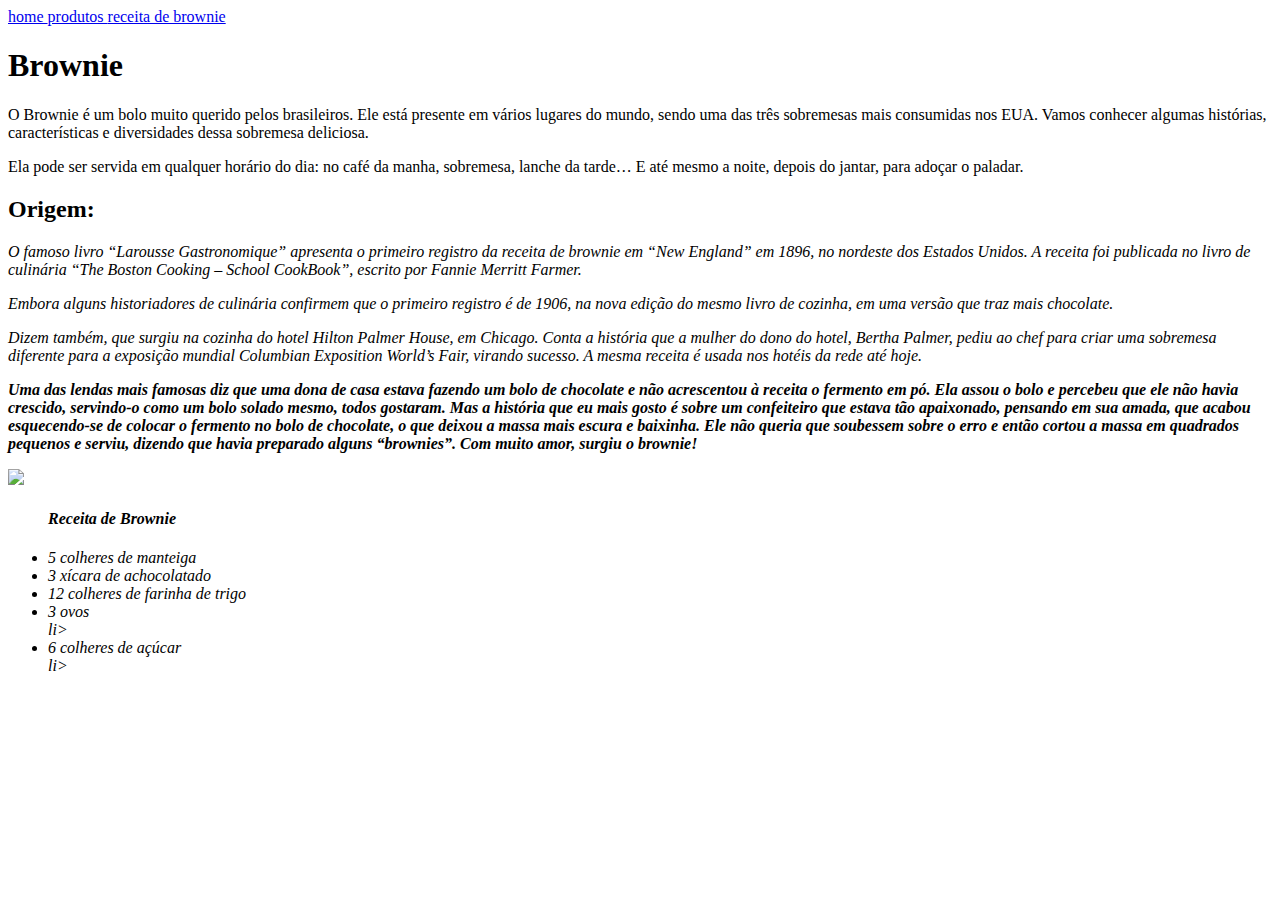
==== index.html @ 2db20225 "index.html" ====
<!DOCTYPE html>
<html lang="pt-br">
<head>
    <meta charset="UTF-8">
    <meta http-equiv="X-UA-Compatible" content="IE=edge">
    <meta name="viewport" content="width=device-width, initial-scale=1.0">
    <title>Receita de Brownie</title>
    <link rel="stylesheet" href="helo.css">
</head>

<body> 
    <header>
        <nav>
<a href="index.html"> home </a>
<a href="produtos.html"> produtos </a>
        <a href="https://www.youtube.com/watch?v=u8qEy8E4r8I"> receita de brownie </a>
        </nav>
    </header>
    
    <h1> Brownie </h1>
    <p class="chocolate">  O Brownie é um bolo muito querido pelos brasileiros. Ele está presente em vários lugares do mundo, sendo uma das três sobremesas mais consumidas nos EUA. Vamos conhecer algumas histórias, características e diversidades dessa sobremesa deliciosa.  </em> </p>
<p class="uva">Ela pode ser servida em qualquer horário do dia: no café da manha, sobremesa, lanche da tarde… E até mesmo a noite, depois do jantar, para adoçar o paladar.</p>
    
    <h2> Origem: </h2>
<p> <em>O famoso livro “Larousse Gastronomique” apresenta o primeiro registro da receita de brownie em “New England” em 1896, no nordeste dos Estados Unidos. A receita foi publicada no livro de culinária “The Boston Cooking – School CookBook”, escrito por Fannie Merritt Farmer.</p>
<p><em>Embora alguns historiadores de culinária confirmem que o primeiro registro é de 1906, na nova edição do mesmo livro de cozinha, em uma versão que traz mais chocolate.</em></p>
<p> <em>Dizem também, que surgiu na cozinha do hotel Hilton Palmer House, em Chicago. Conta a história que a mulher do dono do hotel, Bertha Palmer, pediu ao chef para criar uma sobremesa diferente para a exposição mundial Columbian Exposition World’s Fair, virando sucesso. A mesma receita é usada nos hotéis da rede até hoje.</em> </p>
<p> <strong>Uma das lendas mais famosas diz que uma dona de casa estava fazendo um bolo de chocolate e não acrescentou à receita o fermento em pó. Ela assou o bolo e percebeu que ele não havia crescido, servindo-o como um bolo solado mesmo, todos gostaram. Mas a história que eu mais gosto é sobre um confeiteiro que estava tão apaixonado, pensando em sua amada, que acabou esquecendo-se de colocar o fermento no bolo de chocolate, o que deixou a massa mais escura e baixinha. Ele não queria que soubessem sobre o erro e então cortou a massa em quadrados pequenos e serviu, dizendo que havia preparado alguns “brownies”.
    
    Com muito amor, surgiu o brownie!</strong></p>

    
    
    <div class="imagemcentralizada">
<img class="Brownie.jpg" src="abertura.webp">
    </div>
      


    <ul>
    <h4> Receita de Brownie</h4>
    <li class="lista"> 5 colheres de manteiga</li>
    <li class="lista"> 3 xícara de achocolatado</li>
    <li class="lista"> 12 colheres de farinha de trigo</li>
    <li class="lista"> 3 ovos</li>li>
    <li class="lista"> 6 colheres de açúcar</li>li>
</ul>

</body>
</html>
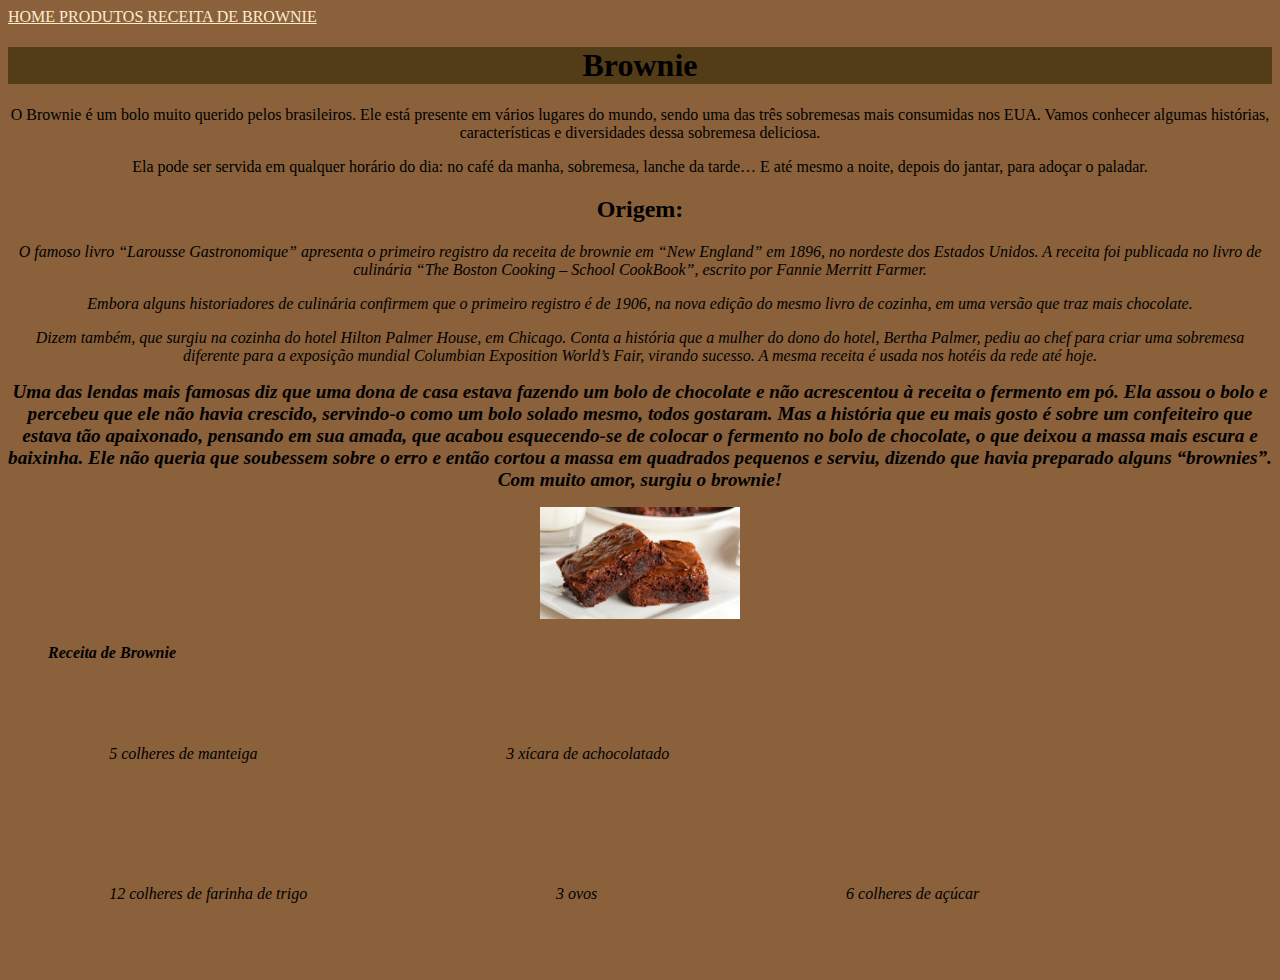
==== commit af4027f4: "Update index.html" ====
--- a/index.html
+++ b/index.html
@@ -32,7 +32,7 @@
     
     
     <div class="imagemcentralizada">
-<img class="Brownie.jpg" src="abertura.webp">
+<img class="imagem1" src="brownie-de-chocolate.jpg">
     </div>
       
 
@@ -42,9 +42,8 @@
     <li class="lista"> 5 colheres de manteiga</li>
     <li class="lista"> 3 xícara de achocolatado</li>
     <li class="lista"> 12 colheres de farinha de trigo</li>
-    <li class="lista"> 3 ovos</li>li>
-    <li class="lista"> 6 colheres de açúcar</li>li>
+    <li class="lista"> 3 ovos</li>
+    <li class="lista"> 6 colheres de açúcar</li>
 </ul>
 
 </body>
-</html>
--- a/helo.css
+++ b/helo.css
@@ -0,0 +1,51 @@
+h1 {
+    text-align:center;
+    background-color: rgb(83, 60, 24);
+}
+h2{
+    text-align: center;
+}
+h3{
+    font-style: oblique;
+    background-color: #8d6c40;
+    text-align: center;
+}
+
+p {
+    text-align: center;
+    font-size: medium;
+}
+strong {
+    font-size: larger;
+}
+
+body {
+    background-color: rgb(138, 97, 59);
+}
+.imagem1 {
+    width: 200px;
+}
+.imagemcentralizada {
+ text-align: center;
+}
+
+.unicornio {
+    background-color: rgb(180, 148, 112)
+
+}
+.brilho {
+   color: rgb(63, 56, 42);
+    font-style: italic
+}
+.lista {
+        display: inline-block;
+        padding: 5%;
+        margin-right: 10%;
+    }
+
+nav a{
+    text-transform: uppercase;
+    color: blanchedalmond;
+    font-weight: 300;
+    font-size: 100%;
+}
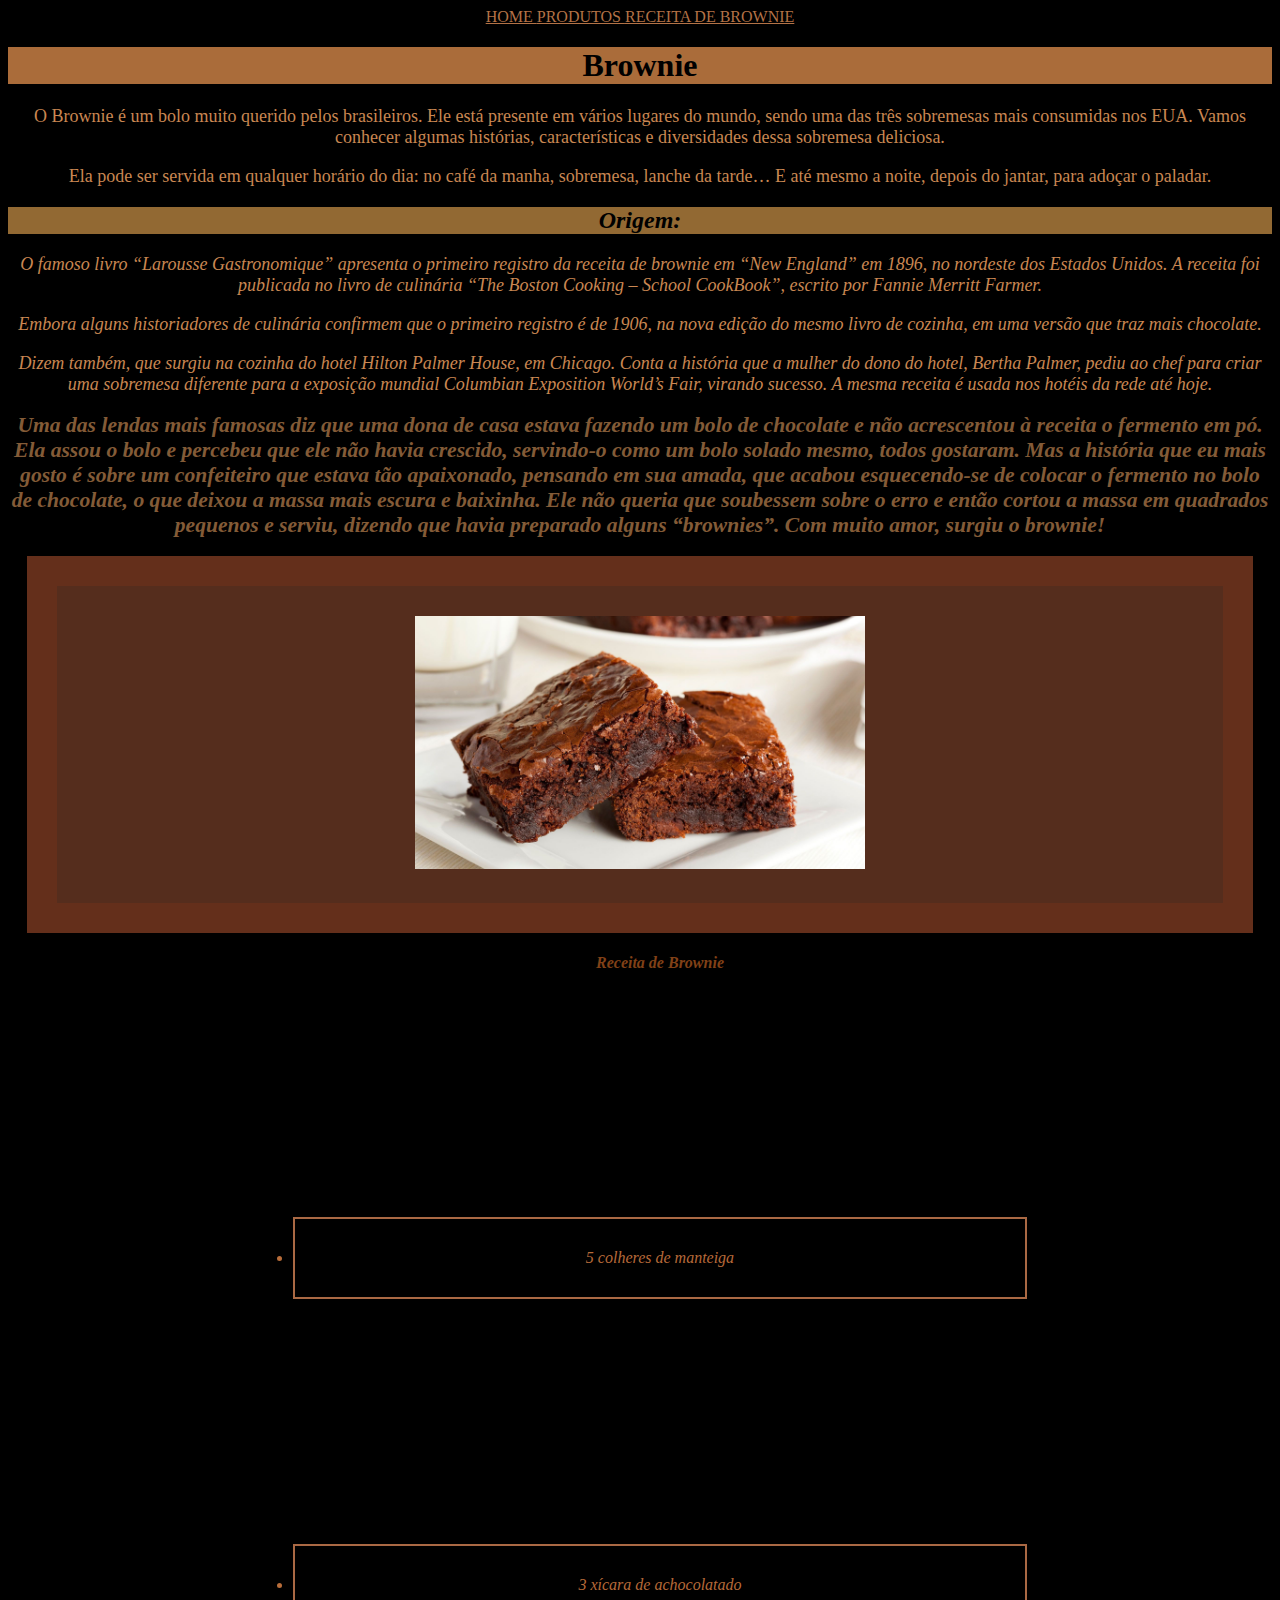
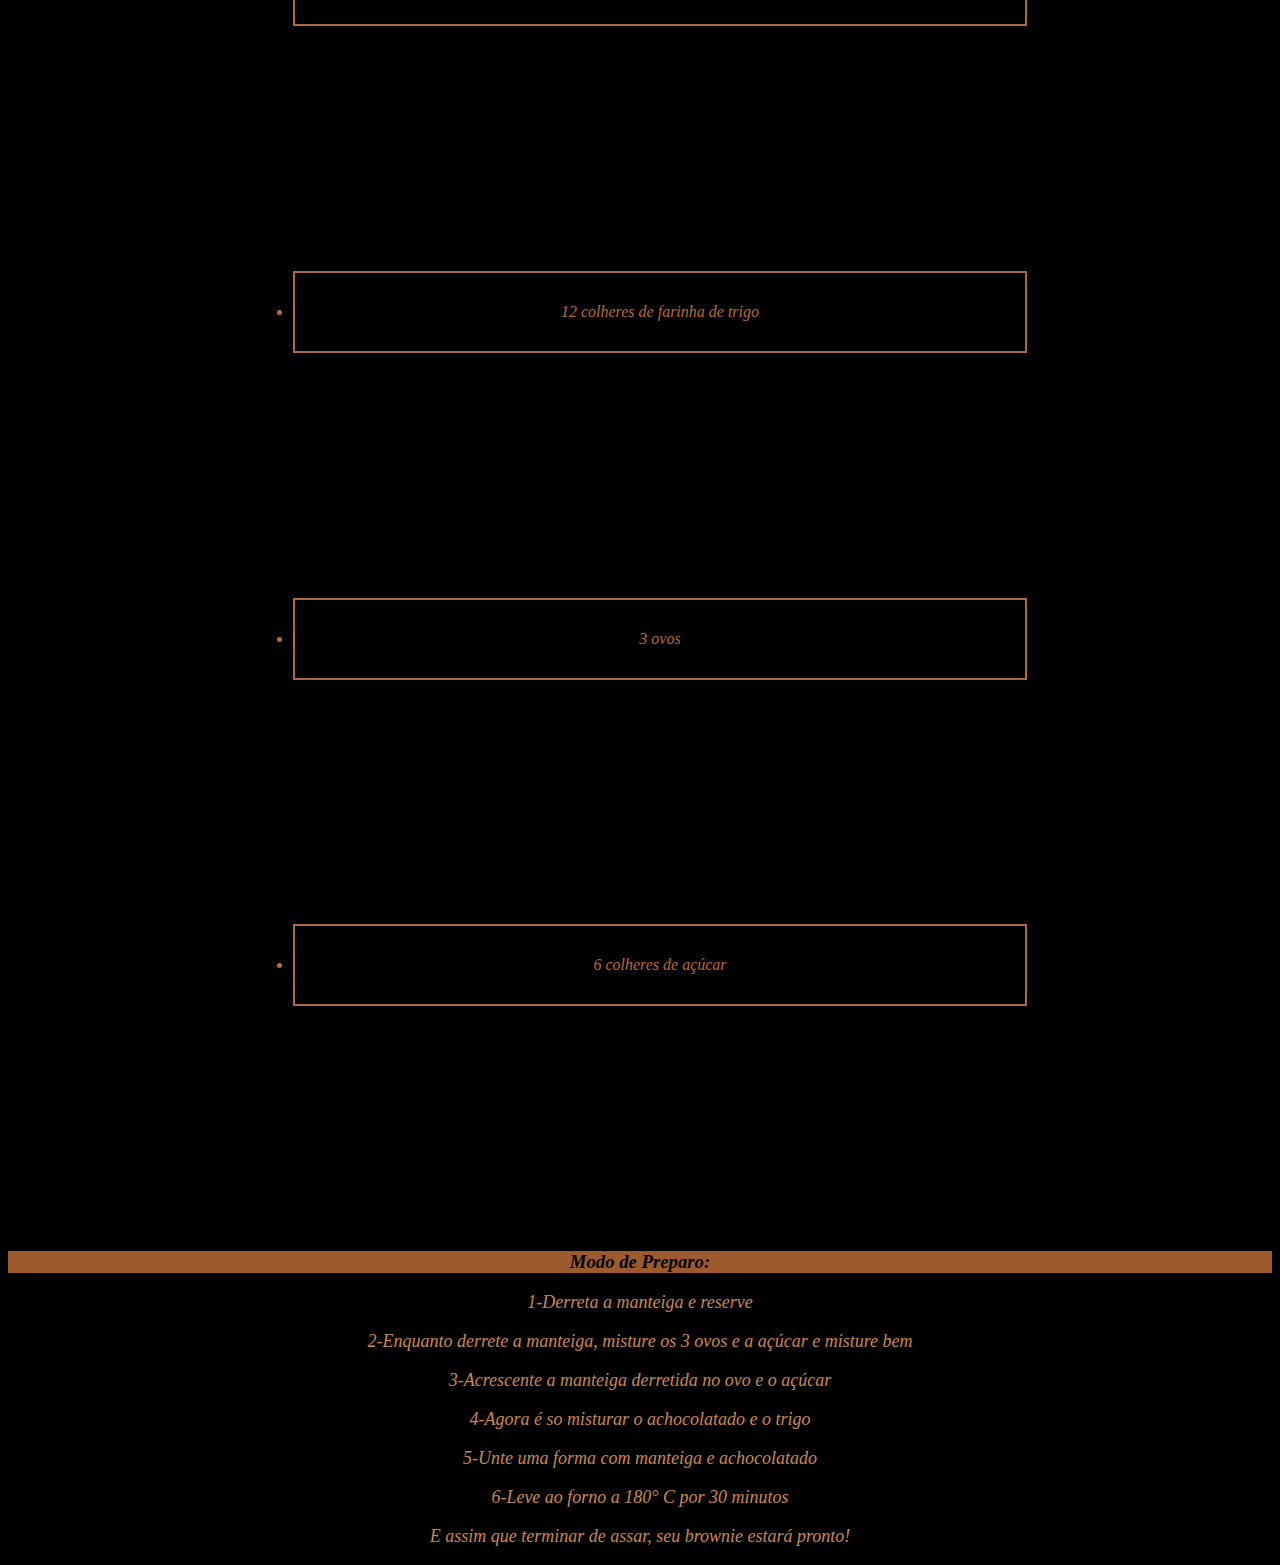
==== commit 88298087: "Update index.html" ====
--- a/index.html
+++ b/index.html
@@ -46,4 +46,12 @@
     <li class="lista"> 6 colheres de açúcar</li>
 </ul>
 
+    <h3> Modo de Preparo:</h3>
+    <p>1-Derreta a manteiga e reserve</p>
+    <p>2-Enquanto derrete a manteiga, misture os 3 ovos e a açúcar e misture bem</p>
+    <p>3-Acrescente a manteiga derretida no ovo e o açúcar</p>
+    <p>4-Agora é so misturar o achocolatado e o trigo</p>
+    <p>5-Unte uma forma com manteiga e achocolatado</p>
+    <p>6-Leve ao forno a 180° C por 30 minutos</p>
+    <p>E assim que terminar de assar, seu brownie estará pronto!</p>
 </body>
--- a/helo.css
+++ b/helo.css
@@ -1,51 +1,69 @@
 h1 {
     text-align:center;
-    background-color: rgb(83, 60, 24);
+    background-color: rgb(170, 108, 58);
 }
-h2{
+h2 {
+    text-align:center;
+    font-style: italic;
+    background-color: rgb(146, 105, 51);
+}
+h3{
+    text-align:center;
+    background-color: rgb(156, 90, 45);
+}
+h4{
+    text-align:center;
+    color: rgb(129, 65, 23);
+}
+p {
+    text-align: center;
+    font-size: large;
+    color: rgb(201, 135, 82);
+}
+.imagem1 {
+    width: 40%;
+}
+.imagem{
     text-align: center;
 }
-h3{
-    font-style: oblique;
-    background-color: #8d6c40;
+.imagemcentralizada{
     text-align: center;
+    display: inline-block;
+    vertical-align: top;
+    margin: 0 1.5%;
+    padding: 30px 20px;
+    border-color: rgb(100, 47, 27);
+    border-width: 30px;
+    border-style: solid;
+    background-color: rgb(85, 45, 29);
 }
 
-p {
-    text-align: center;
-    font-size: medium;
-}
 strong {
+    font-style: italic;
     font-size: larger;
+    color: rgb(131, 91, 55);
 }
 
 body {
-    background-color: rgb(138, 97, 59);
-}
-.imagem1 {
-    width: 200px;
-}
-.imagemcentralizada {
- text-align: center;
+    background-color: rgb(0, 0, 0);
+    text-align:center;
 }
 
-.unicornio {
-    background-color: rgb(180, 148, 112)
-
+.lista {
+    color: rgba(233, 138, 74, 0.788);
+    vertical-align: top;
+    margin: 20%;
+    padding: 30px 20px;
+    box-sizing: border-box;
+    border-color: rgb(170, 105, 68);
+    border-width: 2px;
+    border-style: solid;
 }
-.brilho {
-   color: rgb(63, 56, 42);
-    font-style: italic
-}
-.lista {
-        display: inline-block;
-        padding: 5%;
-        margin-right: 10%;
-    }
 
 nav a{
     text-transform: uppercase;
-    color: blanchedalmond;
+    text-align: center;
+    color: rgb(179, 114, 70);
     font-weight: 300;
     font-size: 100%;
 }
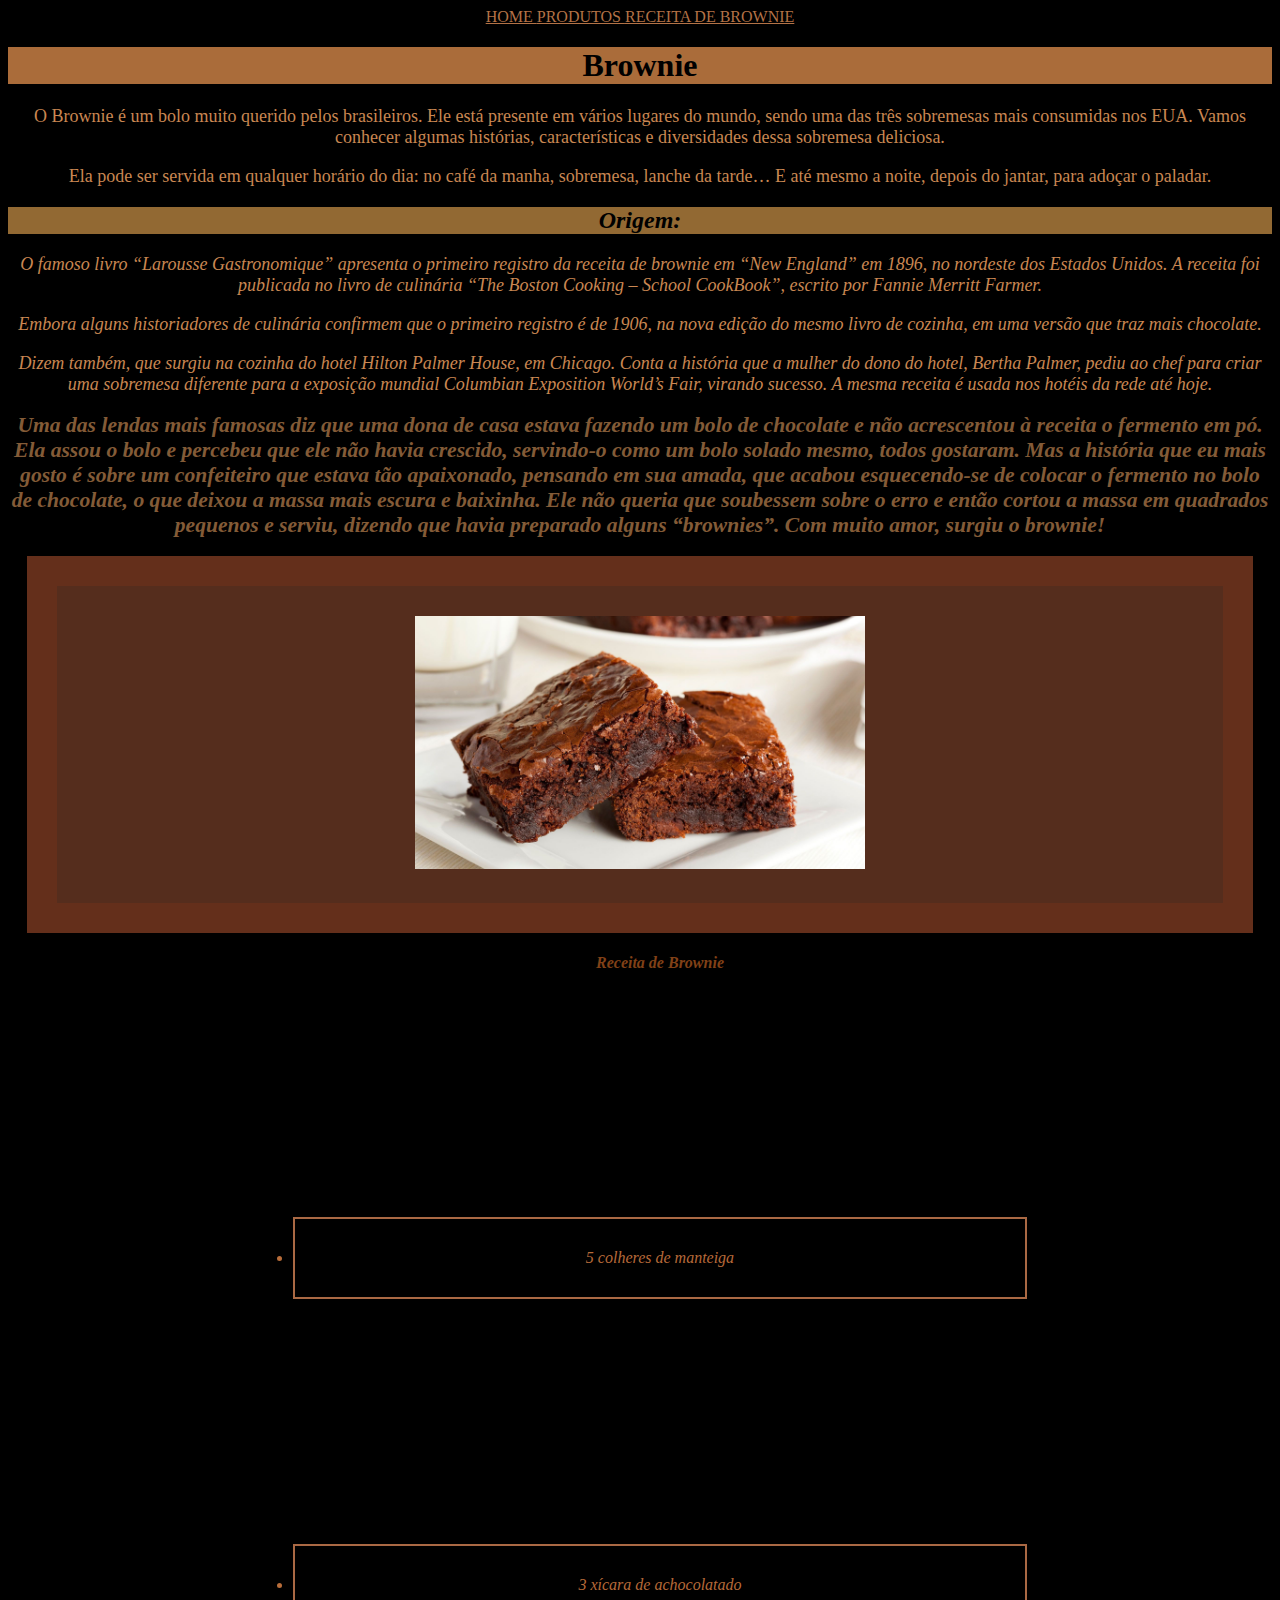
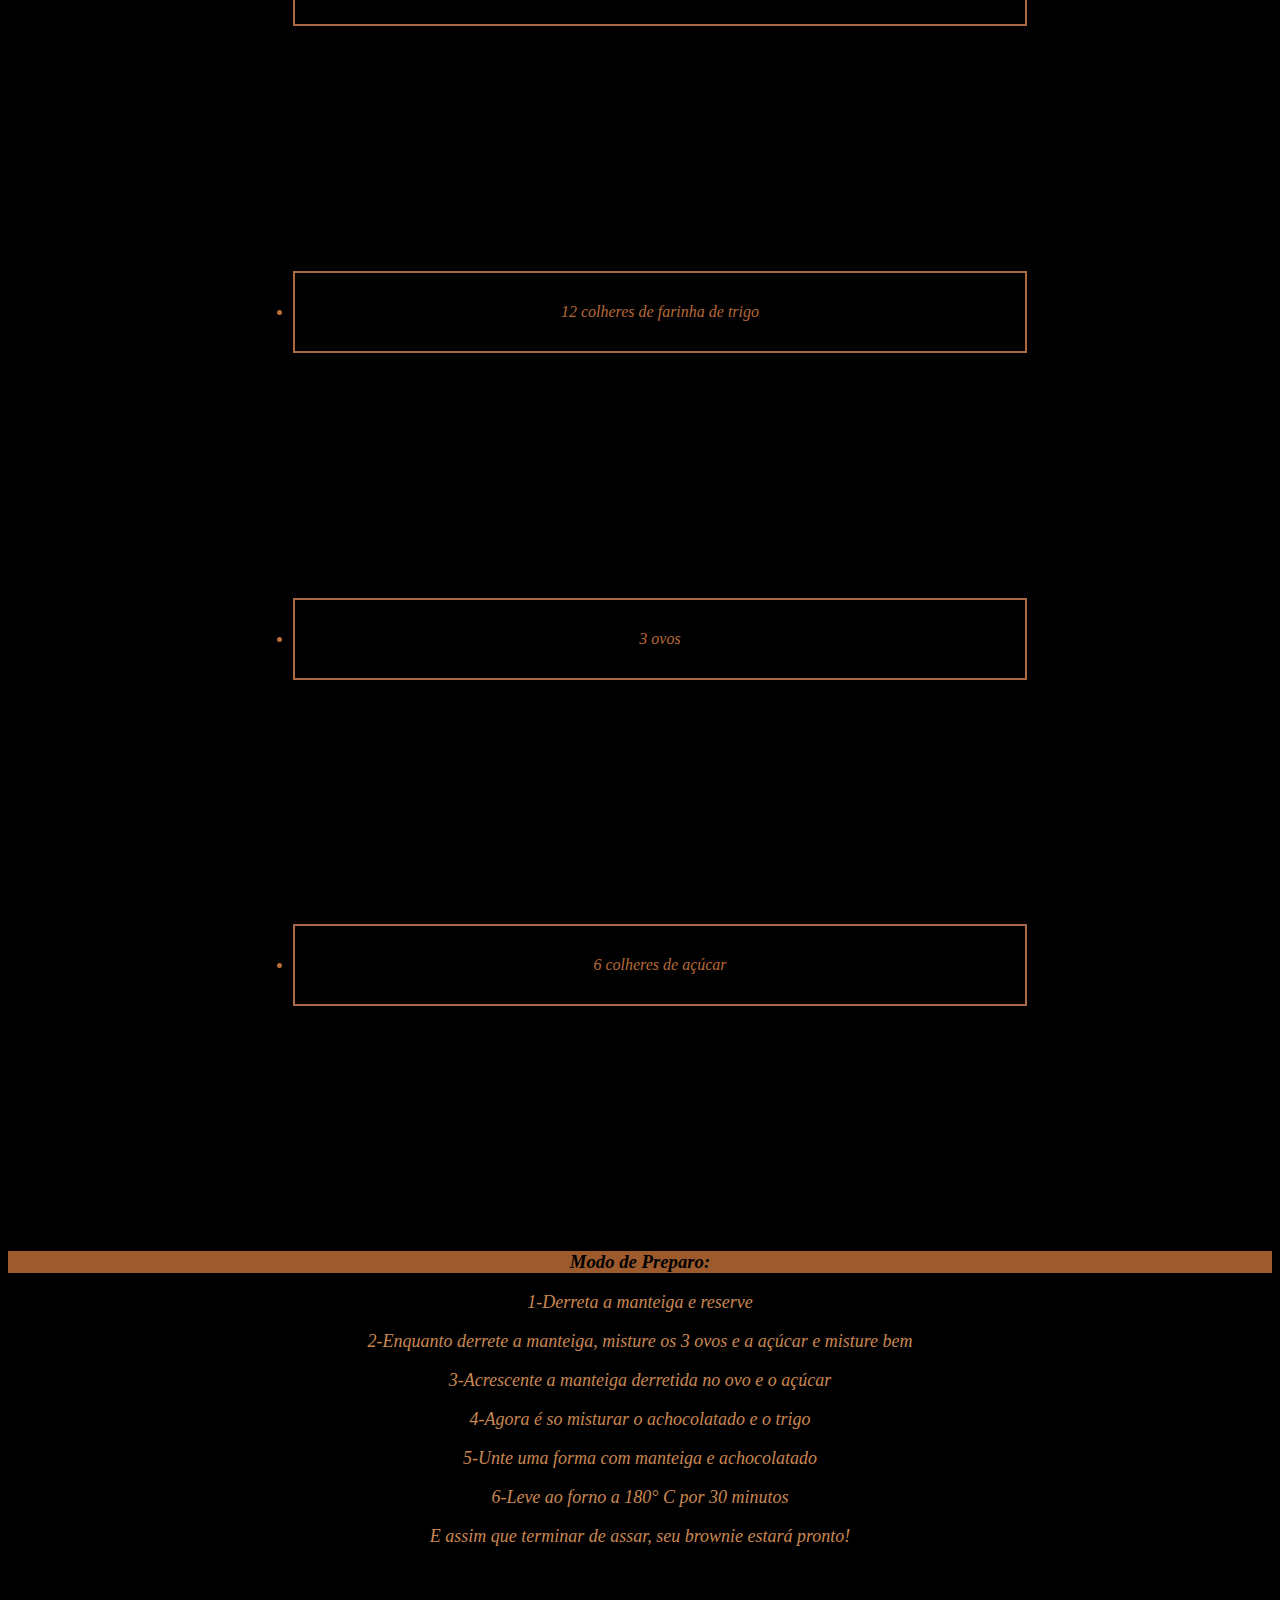
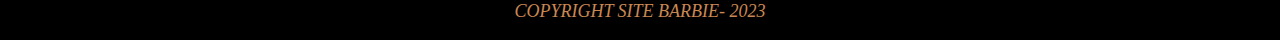
==== commit 635c2e9b: "Update index.html" ====
--- a/index.html
+++ b/index.html
@@ -54,4 +54,9 @@
     <p>5-Unte uma forma com manteiga e achocolatado</p>
     <p>6-Leve ao forno a 180° C por 30 minutos</p>
     <p>E assim que terminar de assar, seu brownie estará pronto!</p>
+
+    <footer>
+        <img src="">
+        <p> COPYRIGHT SITE BARBIE- 2023</p>
+    </footer>
 </body>
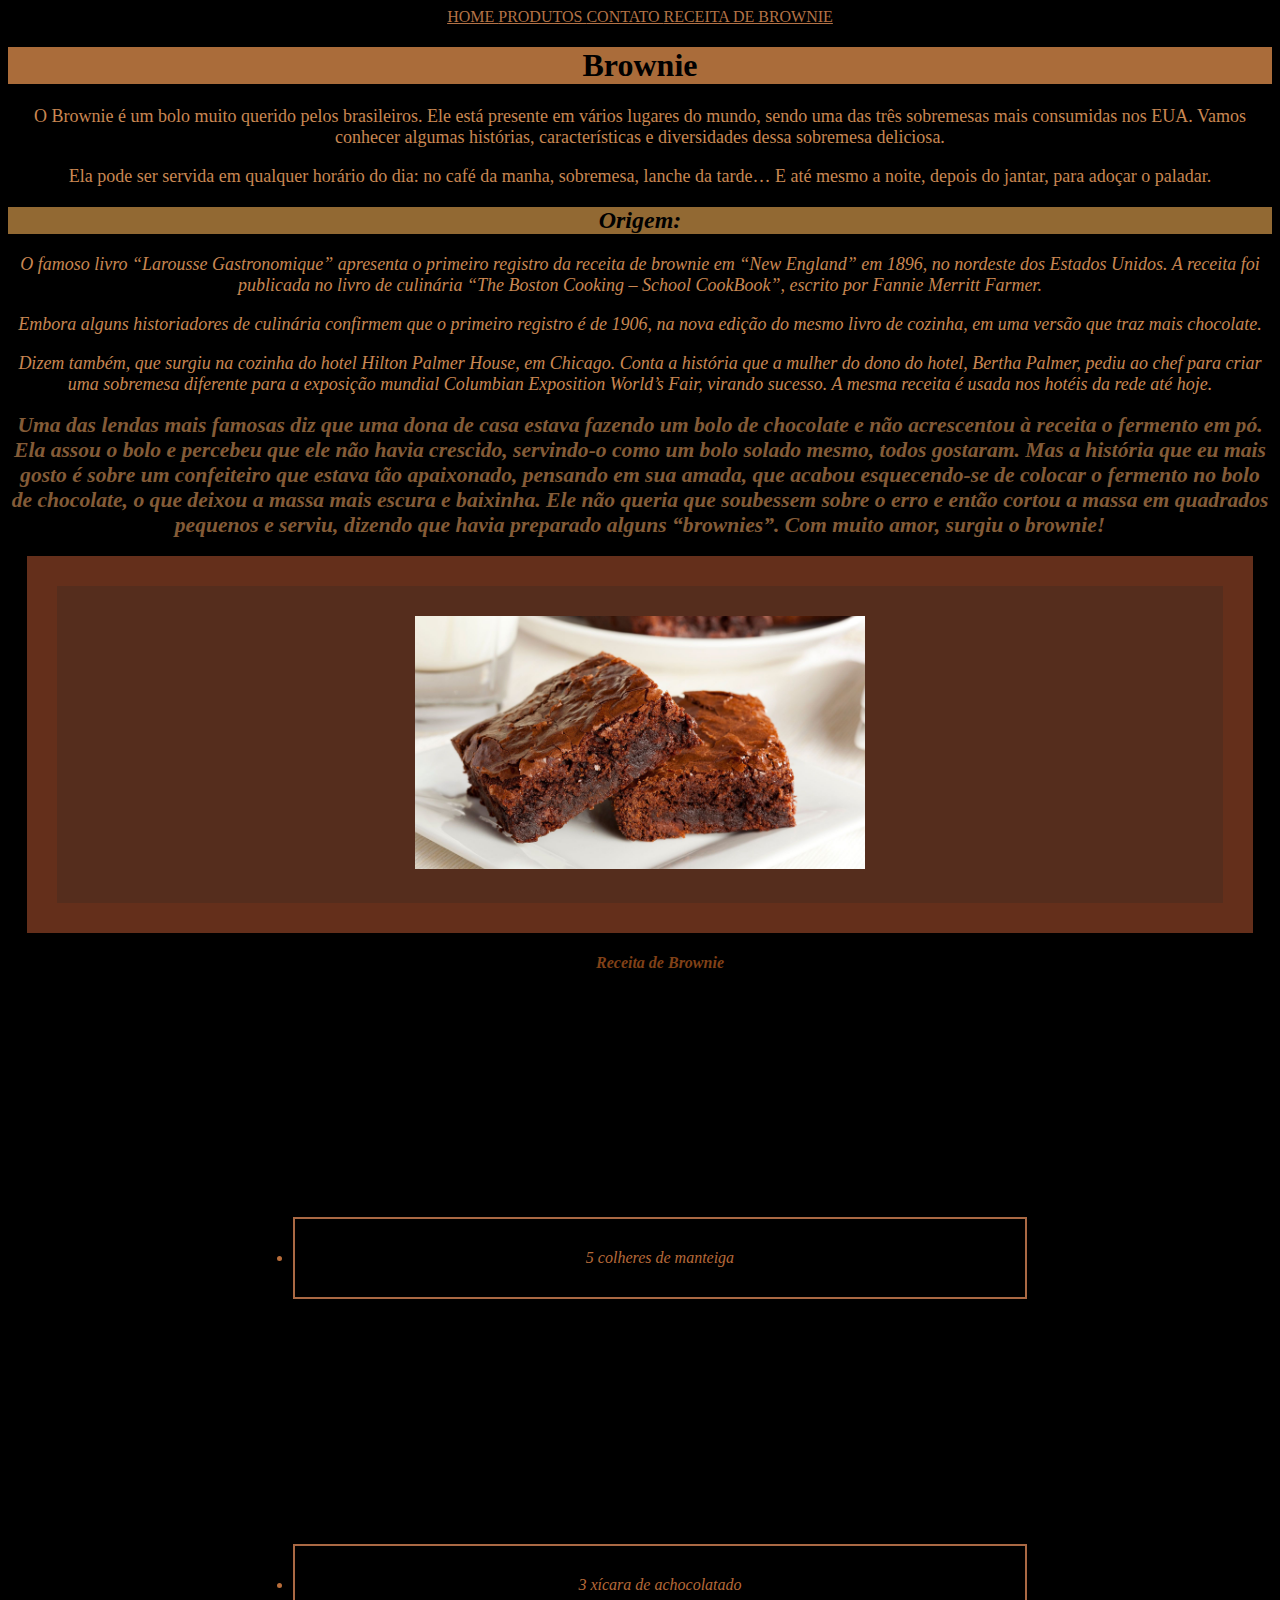
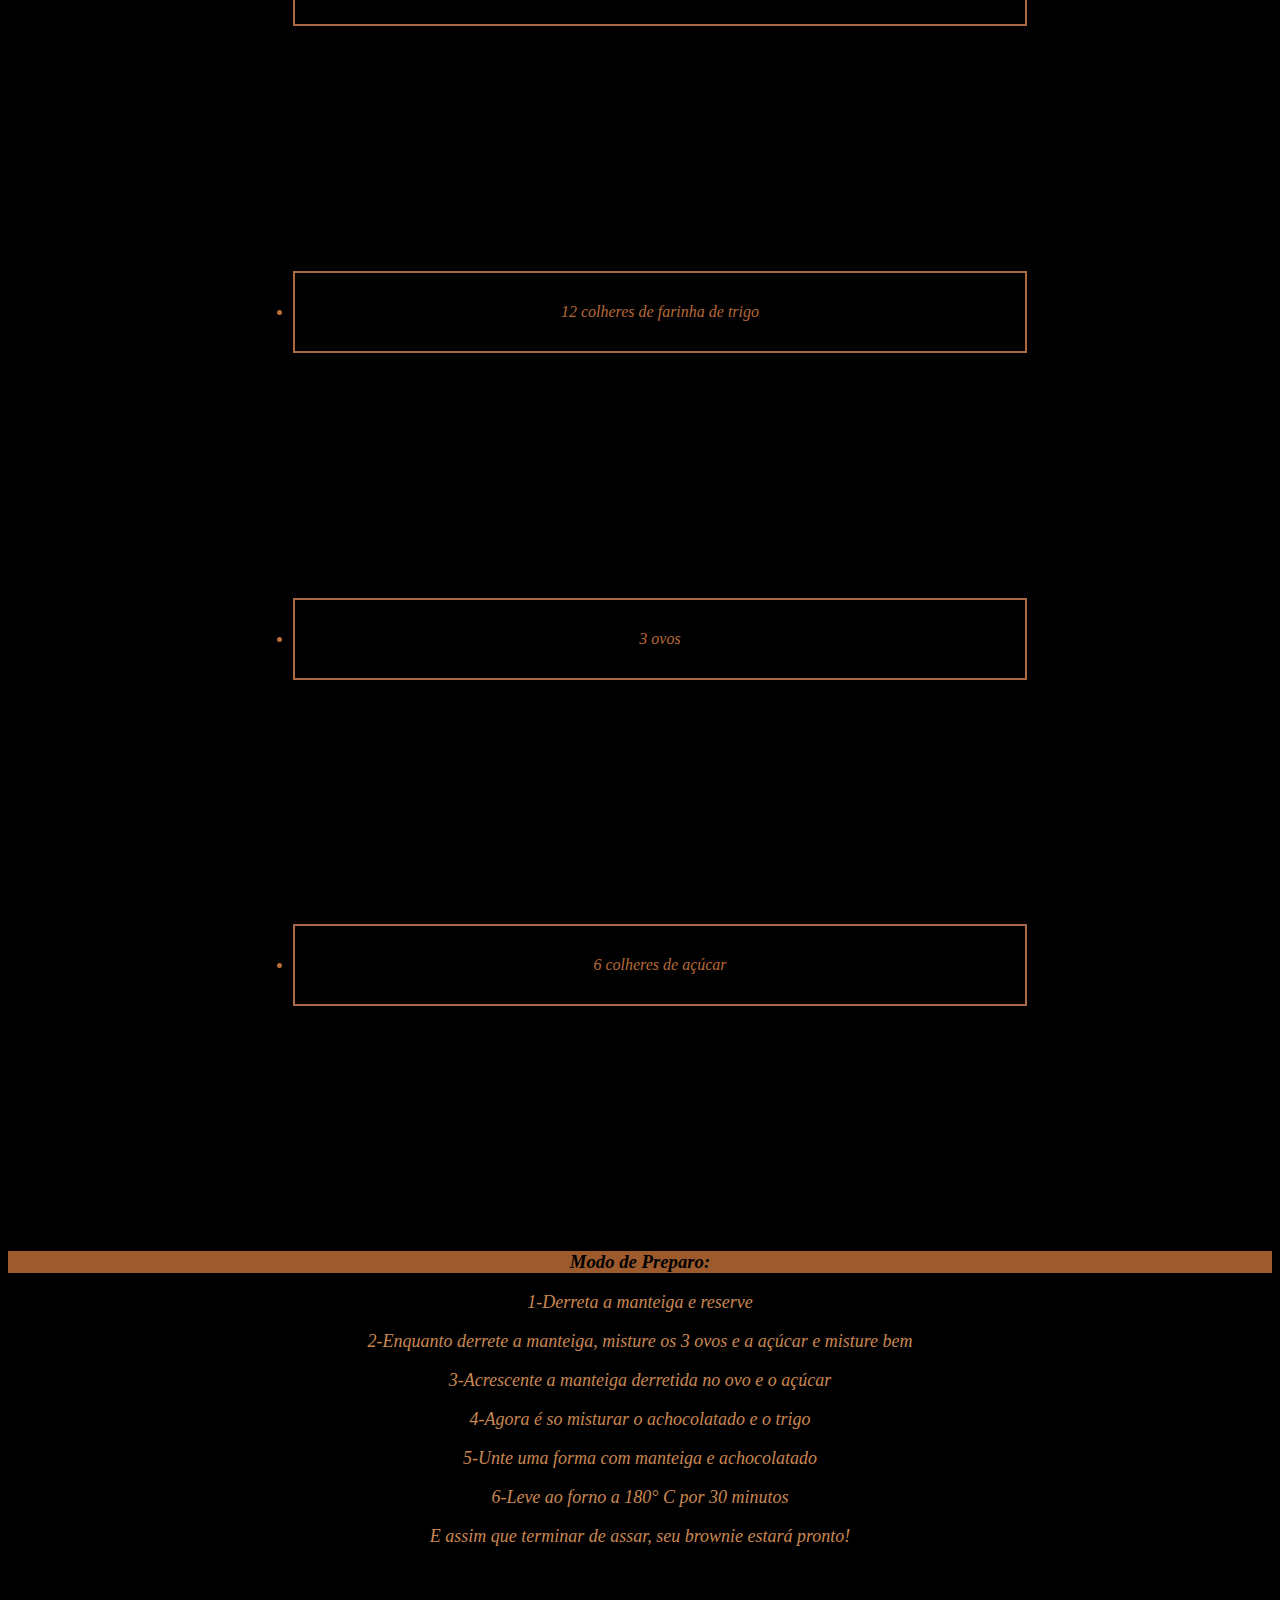
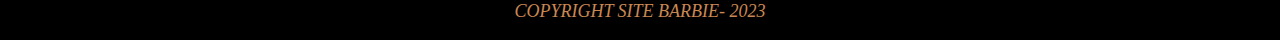
==== commit b1bdbb69: "Update index.html" ====
--- a/index.html
+++ b/index.html
@@ -13,6 +13,7 @@
         <nav>
 <a href="index.html"> home </a>
 <a href="produtos.html"> produtos </a>
+             <a href="contato.html"> CONTATO </a>
         <a href="https://www.youtube.com/watch?v=u8qEy8E4r8I"> receita de brownie </a>
         </nav>
     </header>
